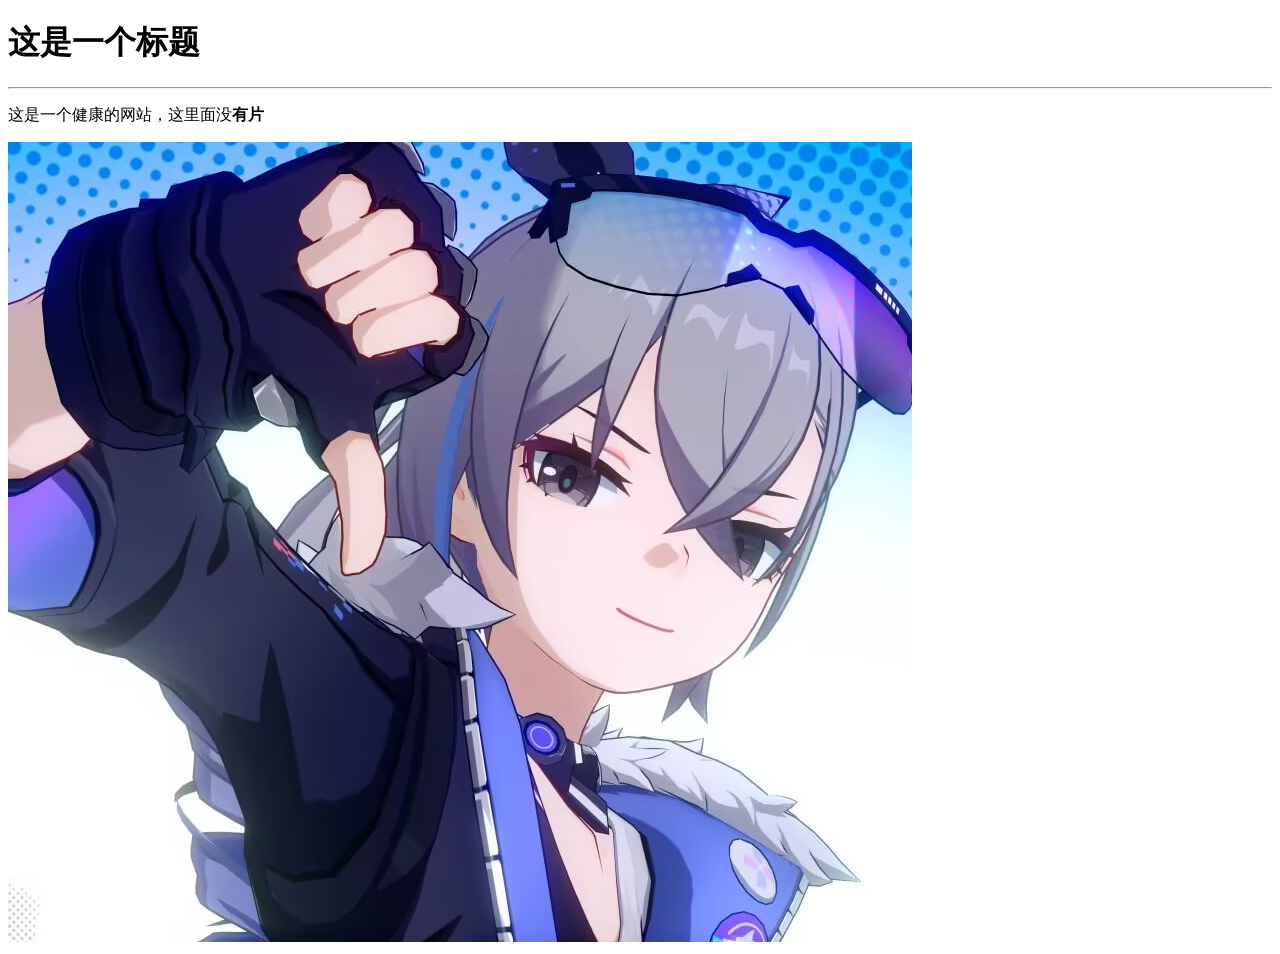
==== index.html @ 72ea66f4 "Initial website" ====
<!DOCTYPE html>
<html>
<head>
    <meta charset="UTF-8">
    <meta name="viewport" content="width=device-width, initial-scale=1.0">
    <title>全网最健康的网站</title>
</head>
<body>
    <h1>这是一个标题</h1>
    <hr>
    <p>这是一个健康的网站，这里面没<strong>有片</strong></p>
    <img src="./img/3cfdcd9ab87077b3e151a5d0ed632602.jpg">
</body>
</html>
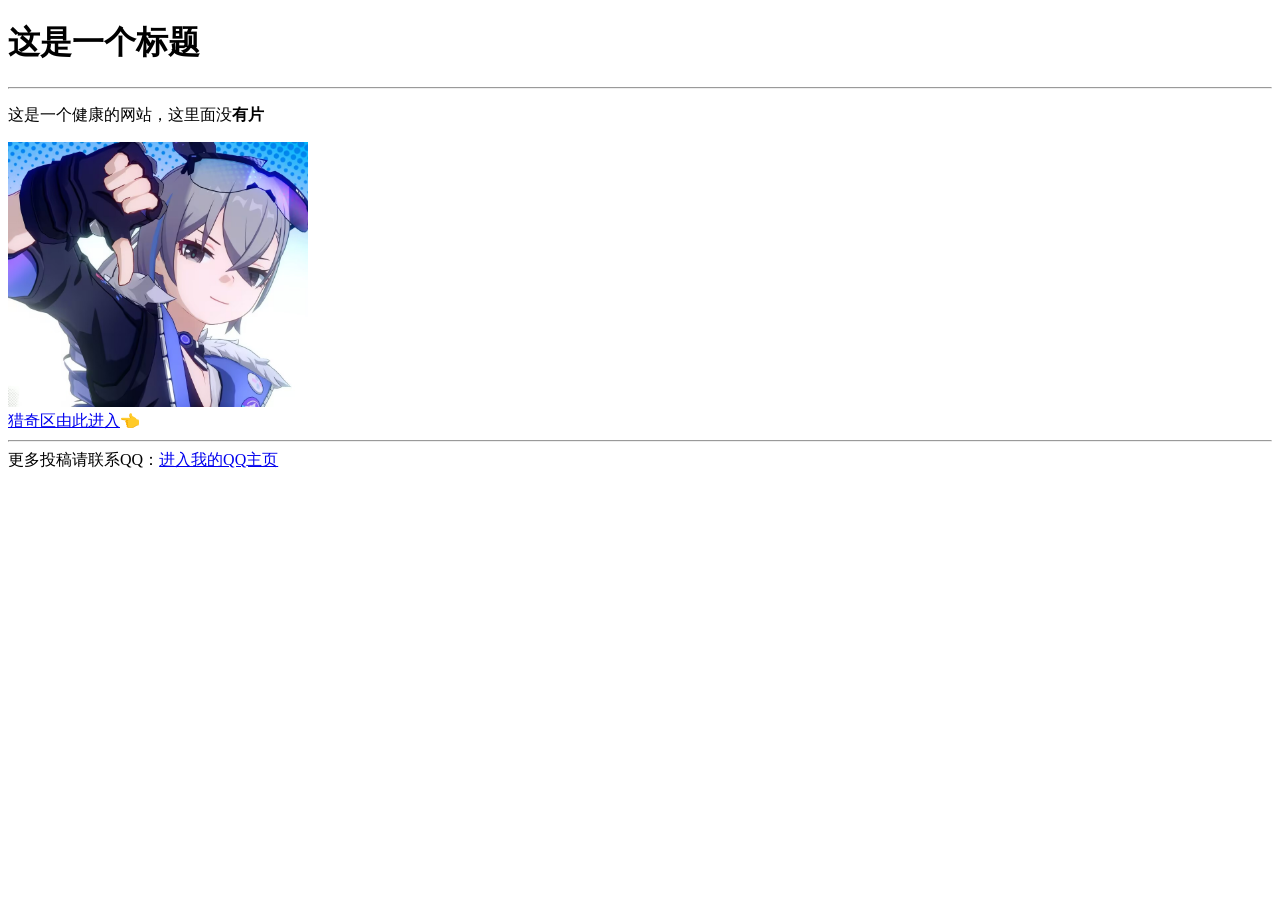
==== commit ba387baa: "Update website pages and assets" ====
--- a/index.html
+++ b/index.html
@@ -9,6 +9,8 @@
     <h1>这是一个标题</h1>
     <hr>
     <p>这是一个健康的网站，这里面没<strong>有片</strong></p>
-    <img src="./img/3cfdcd9ab87077b3e151a5d0ed632602.jpg">
+    <img src="./img/3cfdcd9ab87077b3e151a5d0ed632602.jpg" width="300"><br>
+    <a href="./zy.html" target="_blank">猎奇区由此进入</a>👈<hr>
+    更多投稿请联系QQ：<a href="https://user.qzone.qq.com/3299379036" target="_blank">进入我的QQ主页</a>
 </body>
 </html>
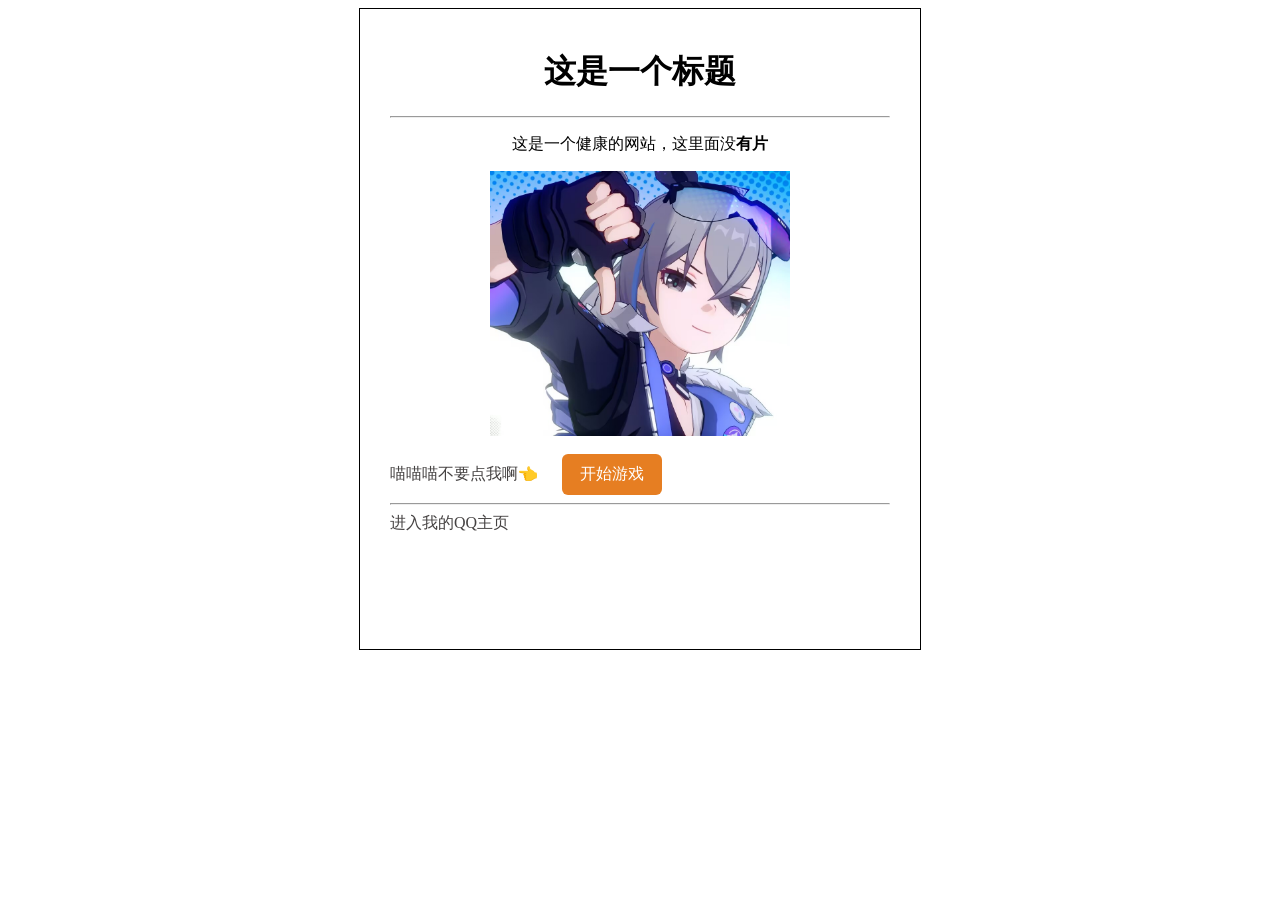
==== commit 9a97cf9a: "Add obstacle game and cat gallery" ====
--- a/index.html
+++ b/index.html
@@ -4,13 +4,22 @@
     <meta charset="UTF-8">
     <meta name="viewport" content="width=device-width, initial-scale=1.0">
     <title>全网最健康的网站</title>
+    <link rel="stylesheet" href="./csszs.css">
 </head>
 <body>
+    <!-- 主页面 -->
+    <div class="主页面">
     <h1>这是一个标题</h1>
     <hr>
     <p>这是一个健康的网站，这里面没<strong>有片</strong></p>
-    <img src="./img/3cfdcd9ab87077b3e151a5d0ed632602.jpg" width="300"><br>
-    <a href="./zy.html" target="_blank">猎奇区由此进入</a>👈<hr>
-    更多投稿请联系QQ：<a href="https://user.qzone.qq.com/3299379036" target="_blank">进入我的QQ主页</a>
+    <img class="zhong" src="./img/3cfdcd9ab87077b3e151a5d0ed632602.jpg" width="300">
+    <br>
+    <!-- 下面放几个跳转的a标签 -->
+    <a href="./zy.html" target="_blank">喵喵喵不要点我啊</a>👈
+    <a class="游戏按钮" href="./game.html" target="_blank">开始游戏</a>
+    <hr>
+    <!-- 这下面没什么说法想干嘛干嘛 -->
+    <a href="https://user.qzone.qq.com/3299379036" target="_blank">进入我的QQ主页</a>
+    </div>
 </body>
 </html>
--- a/csszs.css
+++ b/csszs.css
@@ -0,0 +1,38 @@
+.主页面 {
+    width: 500px;
+    height: 600px;
+    border: 1px solid #000;
+    margin: 0 auto;
+    padding: 20px 30px;
+}
+/* 标题的样式 */
+h1 {
+    text-align: center;
+    font-family: '楷体';
+}
+/* 段落的样式 */
+p {
+    text-align: center;
+    font-family: '楷体';
+}
+/* 中间图片的样式 */
+.zhong {
+    display: block;
+    margin: 0 auto;
+}
+/* 关于a标签的样式 */
+a {
+    text-decoration: none;
+    color: #454242;
+}
+.游戏按钮 {
+    display: inline-block;
+    margin-left: 20px;
+    padding: 10px 18px;
+    color: #fff;
+    background-color: #e67e22;
+    border-radius: 6px;
+}
+.游戏按钮:hover {
+    background-color: #d35400;
+}
